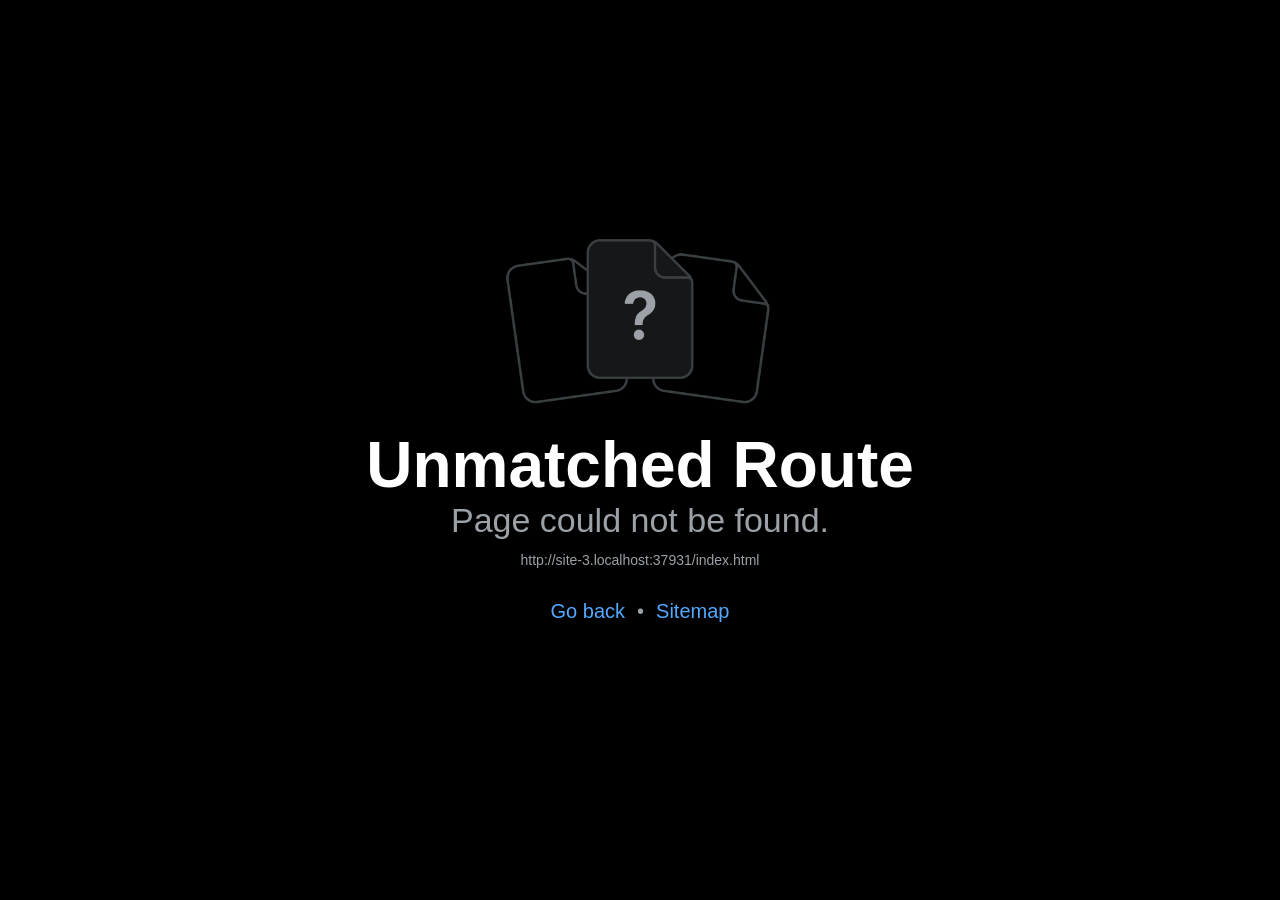
==== app/index.html @ b99bf18c "Version web de test : option 3, verre partout Co-Authored-By: Claude Opus 5.5 <noreply@anthropic.com" ====
<!doctype html>
<html lang="fr" translate="no">
  <head>
    <meta name="google" content="notranslate" />
    <meta name="theme-color" content="#2A0F1F" />
    <meta charset="utf-8" />
    <meta httpEquiv="X-UA-Compatible" content="IE=edge" />
    <meta name="viewport" content="width=device-width, initial-scale=1, shrink-to-fit=no" />
    <title>TwoGether</title>
    <!-- The `react-native-web` recommended style reset: https://necolas.github.io/react-native-web/docs/setup/#root-element -->
    <style id="expo-reset">
      /* These styles make the body full-height */
      html,
      body {
        height: 100%;
      }
      /* These styles disable body scrolling if you are using <ScrollView> */
      body {
        overflow: hidden;
      }
      /* These styles make the root element full-height */
      #root {
        display: flex;
        height: 100%;
        flex: 1;
      }
    </style>
  <link rel="icon" href="/app/favicon.ico"/><link rel="preload" href="/app/_expo/static/css/native-tabs.module-78b0f59737571f455720970791a36bdd.css" as="style">
<link rel="stylesheet" href="/app/_expo/static/css/native-tabs.module-78b0f59737571f455720970791a36bdd.css"></head>

  <body>
    <!-- Use static rendering with Expo Router to support running without JavaScript. -->
    <noscript> You need to enable JavaScript to run this app. </noscript>
    <!-- The root element for your Expo app. -->
    <div id="root"></div>
  <script src="/app/_expo/static/js/web/__expo-metro-runtime-ed4c1cfa6193d76fc294130e42bd1916.js" defer></script><script src="/app/_expo/static/js/web/__common-964e5ee8fae98165b713462261d87d5a.js" defer></script><script src="/app/_expo/static/js/web/entry-7064bbb78eefceb1a6055af173a3e4f6.js" defer></script>
</body>
</html>
---- app/_expo/static/css/native-tabs.module-78b0f59737571f455720970791a36bdd.css ----
:root{--expo-router-tabs-font-family:--apple-system, BlinkMacSystemFont, "Segoe UI", Roboto, Helvetica, Arial, sans-serif}.EFtDwW_nativeTabsContainer{flex-direction:column;flex:1;max-width:100vw;max-height:100vh;display:flex;overflow:hidden}.EFtDwW_tabContent{flex:1;max-width:100%;max-height:100%;display:flex}.EFtDwW_tabContent[data-state=inactive]{display:none}.EFtDwW_navigationMenuRoot{z-index:10;background-color:var(--expo-router-tabs-background-color,#272727);box-sizing:border-box;border-radius:25px;justify-content:flex-start;align-items:center;max-width:90vw;height:40px;margin:0;padding:5px;display:flex;position:fixed;top:24px;left:50%;overflow-x:auto;transform:translate(-50%)}.EFtDwW_navigationMenuTrigger{cursor:pointer;outline-color:var(--expo-router-tabs-tab-outline-color,#444);background-color:#0000;border:none;border-radius:20px;height:100%;margin:0;padding:0 20px;list-style:inside none;position:relative}.EFtDwW_navigationMenuTrigger[data-state=active]{background-color:var(--expo-router-tabs-active-background-color,#444)}.EFtDwW_tabText{font-weight:var(--expo-router-tabs-font-weight,500);font-size:var(--expo-router-tabs-font-size,15px);font-family:var(--expo-router-tabs-font-family);font-style:var(--expo-router-tabs-font-style,normal);opacity:var(--expo-router-tabs-text-opacity,1);color:var(--expo-router-tabs-text-color,#8b8b8b);white-space:nowrap}.EFtDwW_navigationMenuTrigger[data-state=active] .EFtDwW_tabText{color:var(--expo-router-tabs-active-text-color,#fff);font-size:var(--expo-router-tabs-active-font-size,var(--expo-router-tabs-font-size,15px))}.EFtDwW_navigationMenuTrigger:not([data-state=active]) .EFtDwW_tabText:hover{opacity:var(--expo-router-tabs-text-hover-opacity,.6)}.EFtDwW_tabBadge{--expo-router-tabs-local-badge-size:var(--expo-router-tabs-badge-size,20px);font-family:var(--expo-router-tabs-font-family);min-width:var(--expo-router-tabs-local-badge-size);width:auto;height:var(--expo-router-tabs-local-badge-size);box-sizing:border-box;border-radius:calc(var(--expo-router-tabs-local-badge-size) / 2);background-color:var(--expo-router-tabs-badge-background-color,red);color:var(--expo-router-tabs-badge-text-color,#fff);text-align:center;padding:2px 4px;font-size:12px;position:absolute;top:0;right:0}.EFtDwW_emptyTabBadge{--expo-router-tabs-local-badge-size:var(--expo-router-tabs-empty-badge-size,14px);min-width:var(--expo-router-tabs-local-badge-size);min-height:var(--expo-router-tabs-local-badge-size);border-radius:calc(var(--expo-router-tabs-local-badge-size) / 2);right:4px}
---- app/_expo/static/css/native-tabs.module-78b0f59737571f455720970791a36bdd.css ----
:root{--expo-router-tabs-font-family:--apple-system, BlinkMacSystemFont, "Segoe UI", Roboto, Helvetica, Arial, sans-serif}.EFtDwW_nativeTabsContainer{flex-direction:column;flex:1;max-width:100vw;max-height:100vh;display:flex;overflow:hidden}.EFtDwW_tabContent{flex:1;max-width:100%;max-height:100%;display:flex}.EFtDwW_tabContent[data-state=inactive]{display:none}.EFtDwW_navigationMenuRoot{z-index:10;background-color:var(--expo-router-tabs-background-color,#272727);box-sizing:border-box;border-radius:25px;justify-content:flex-start;align-items:center;max-width:90vw;height:40px;margin:0;padding:5px;display:flex;position:fixed;top:24px;left:50%;overflow-x:auto;transform:translate(-50%)}.EFtDwW_navigationMenuTrigger{cursor:pointer;outline-color:var(--expo-router-tabs-tab-outline-color,#444);background-color:#0000;border:none;border-radius:20px;height:100%;margin:0;padding:0 20px;list-style:inside none;position:relative}.EFtDwW_navigationMenuTrigger[data-state=active]{background-color:var(--expo-router-tabs-active-background-color,#444)}.EFtDwW_tabText{font-weight:var(--expo-router-tabs-font-weight,500);font-size:var(--expo-router-tabs-font-size,15px);font-family:var(--expo-router-tabs-font-family);font-style:var(--expo-router-tabs-font-style,normal);opacity:var(--expo-router-tabs-text-opacity,1);color:var(--expo-router-tabs-text-color,#8b8b8b);white-space:nowrap}.EFtDwW_navigationMenuTrigger[data-state=active] .EFtDwW_tabText{color:var(--expo-router-tabs-active-text-color,#fff);font-size:var(--expo-router-tabs-active-font-size,var(--expo-router-tabs-font-size,15px))}.EFtDwW_navigationMenuTrigger:not([data-state=active]) .EFtDwW_tabText:hover{opacity:var(--expo-router-tabs-text-hover-opacity,.6)}.EFtDwW_tabBadge{--expo-router-tabs-local-badge-size:var(--expo-router-tabs-badge-size,20px);font-family:var(--expo-router-tabs-font-family);min-width:var(--expo-router-tabs-local-badge-size);width:auto;height:var(--expo-router-tabs-local-badge-size);box-sizing:border-box;border-radius:calc(var(--expo-router-tabs-local-badge-size) / 2);background-color:var(--expo-router-tabs-badge-background-color,red);color:var(--expo-router-tabs-badge-text-color,#fff);text-align:center;padding:2px 4px;font-size:12px;position:absolute;top:0;right:0}.EFtDwW_emptyTabBadge{--expo-router-tabs-local-badge-size:var(--expo-router-tabs-empty-badge-size,14px);min-width:var(--expo-router-tabs-local-badge-size);min-height:var(--expo-router-tabs-local-badge-size);border-radius:calc(var(--expo-router-tabs-local-badge-size) / 2);right:4px}
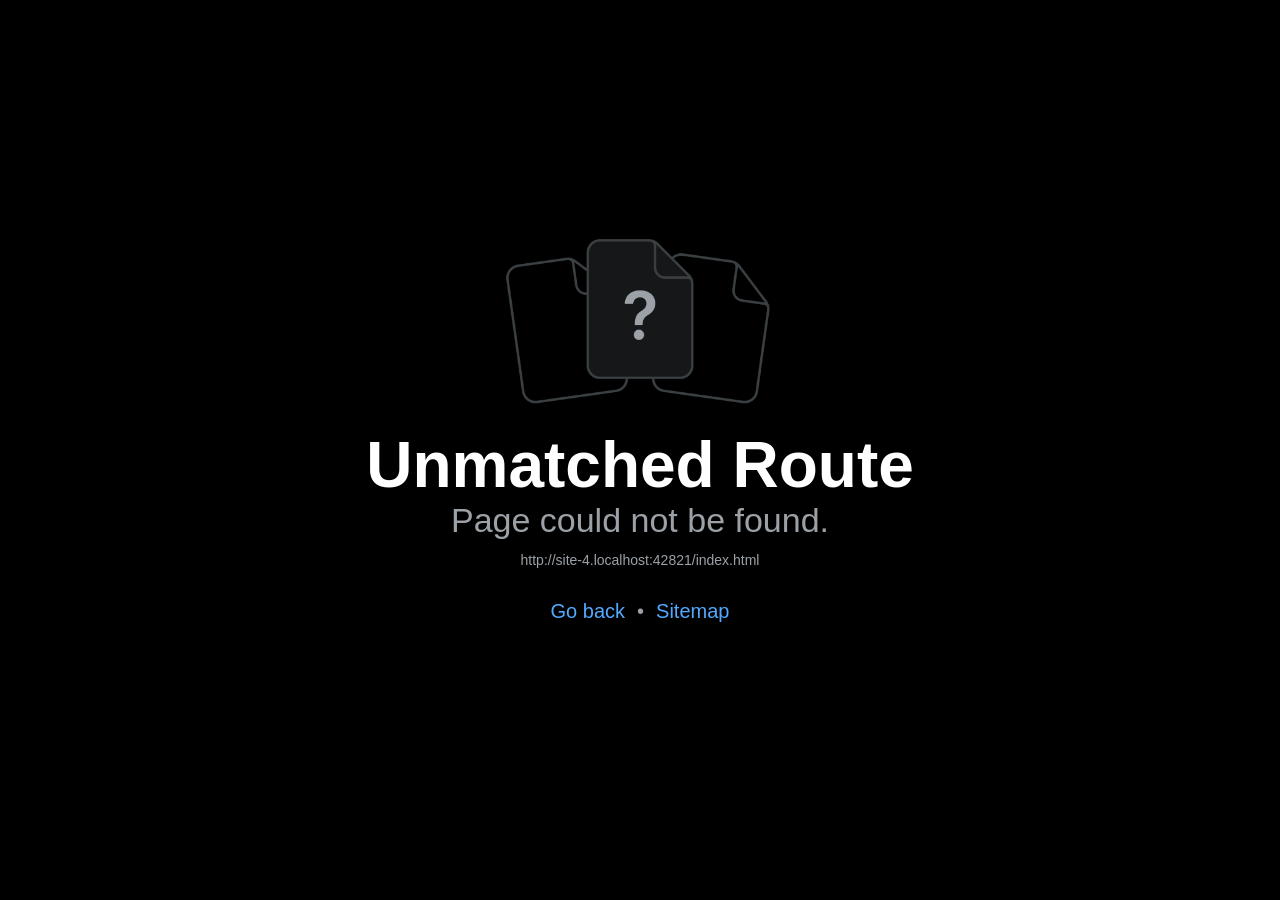
==== commit ec6e37ba: "Version web de test : cartes vocales, cartes à date, capsules, récap Co-Authored-By: Claude Opus 5.5" ====
--- a/app/index.html
+++ b/app/index.html
@@ -33,6 +33,6 @@
     <noscript> You need to enable JavaScript to run this app. </noscript>
     <!-- The root element for your Expo app. -->
     <div id="root"></div>
-  <script src="/app/_expo/static/js/web/__expo-metro-runtime-ed4c1cfa6193d76fc294130e42bd1916.js" defer></script><script src="/app/_expo/static/js/web/__common-964e5ee8fae98165b713462261d87d5a.js" defer></script><script src="/app/_expo/static/js/web/entry-7064bbb78eefceb1a6055af173a3e4f6.js" defer></script>
+  <script src="/app/_expo/static/js/web/__expo-metro-runtime-ed4c1cfa6193d76fc294130e42bd1916.js" defer></script><script src="/app/_expo/static/js/web/__common-a9a21034e6636ffea9eb06d92b945ad5.js" defer></script><script src="/app/_expo/static/js/web/entry-0d681ade4c746e10712ff317d9e7a125.js" defer></script>
 </body>
 </html>
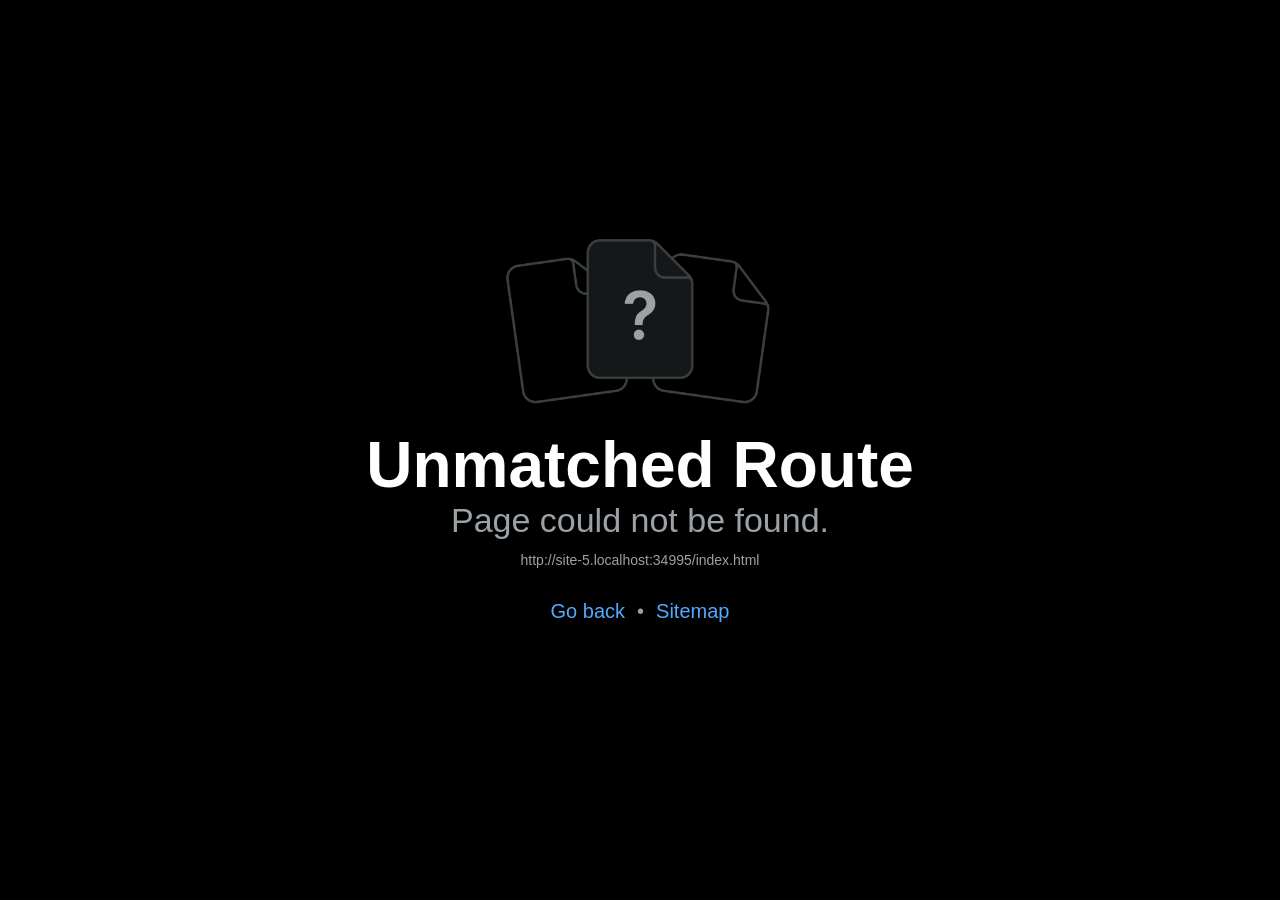
==== commit 4b03dee5: "Version web de test : accueil épuré Co-Authored-By: Claude Opus 5.5 <noreply@anthropic.com> Claude-S" ====
--- a/app/index.html
+++ b/app/index.html
@@ -33,6 +33,6 @@
     <noscript> You need to enable JavaScript to run this app. </noscript>
     <!-- The root element for your Expo app. -->
     <div id="root"></div>
-  <script src="/app/_expo/static/js/web/__expo-metro-runtime-ed4c1cfa6193d76fc294130e42bd1916.js" defer></script><script src="/app/_expo/static/js/web/__common-a9a21034e6636ffea9eb06d92b945ad5.js" defer></script><script src="/app/_expo/static/js/web/entry-0d681ade4c746e10712ff317d9e7a125.js" defer></script>
+  <script src="/app/_expo/static/js/web/__expo-metro-runtime-ed4c1cfa6193d76fc294130e42bd1916.js" defer></script><script src="/app/_expo/static/js/web/__common-91b62f2ee95aa877ad048787c326aa34.js" defer></script><script src="/app/_expo/static/js/web/entry-5f4b11d17b24a6e152f18e433436e76c.js" defer></script>
 </body>
 </html>
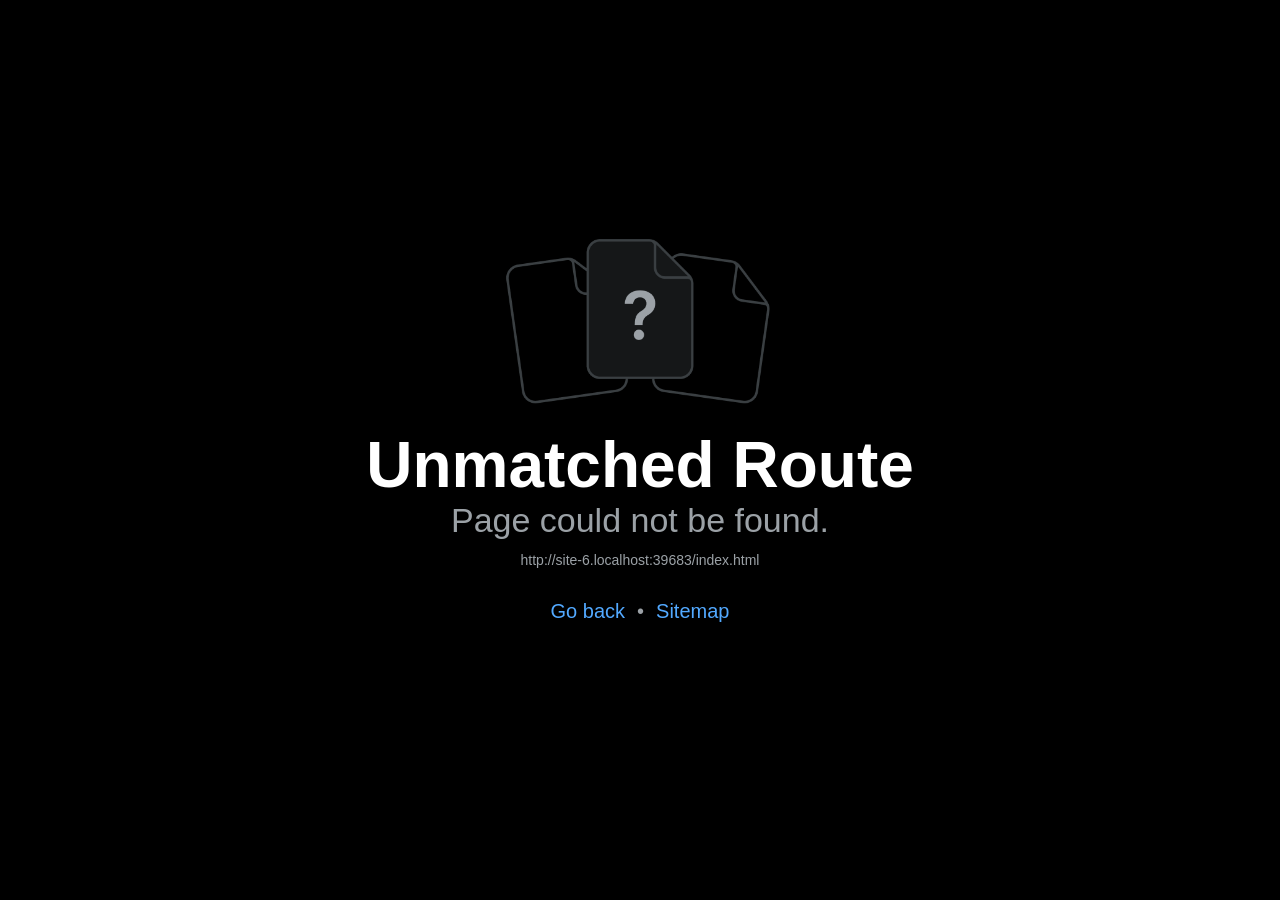
==== commit 2c0affb1: "App web : nouveau design Co-Authored-By: Claude Opus 5.5 <noreply@anthropic.com> Claude-Session: htt" ====
--- a/app/index.html
+++ b/app/index.html
@@ -25,14 +25,13 @@
         flex: 1;
       }
     </style>
-  <link rel="icon" href="/app/favicon.ico"/><link rel="preload" href="/app/_expo/static/css/native-tabs.module-78b0f59737571f455720970791a36bdd.css" as="style">
-<link rel="stylesheet" href="/app/_expo/static/css/native-tabs.module-78b0f59737571f455720970791a36bdd.css"></head>
+  <link rel="icon" href="/app/favicon.ico"/></head>
 
   <body>
     <!-- Use static rendering with Expo Router to support running without JavaScript. -->
     <noscript> You need to enable JavaScript to run this app. </noscript>
     <!-- The root element for your Expo app. -->
     <div id="root"></div>
-  <script src="/app/_expo/static/js/web/__expo-metro-runtime-ed4c1cfa6193d76fc294130e42bd1916.js" defer></script><script src="/app/_expo/static/js/web/__common-91b62f2ee95aa877ad048787c326aa34.js" defer></script><script src="/app/_expo/static/js/web/entry-5f4b11d17b24a6e152f18e433436e76c.js" defer></script>
+  <script src="/app/_expo/static/js/web/__expo-metro-runtime-ed4c1cfa6193d76fc294130e42bd1916.js" defer></script><script src="/app/_expo/static/js/web/__common-961e80827e66b3d3f28742c70618a0a1.js" defer></script><script src="/app/_expo/static/js/web/entry-d3c084b501472f8de2cc619841204a6f.js" defer></script>
 </body>
 </html>
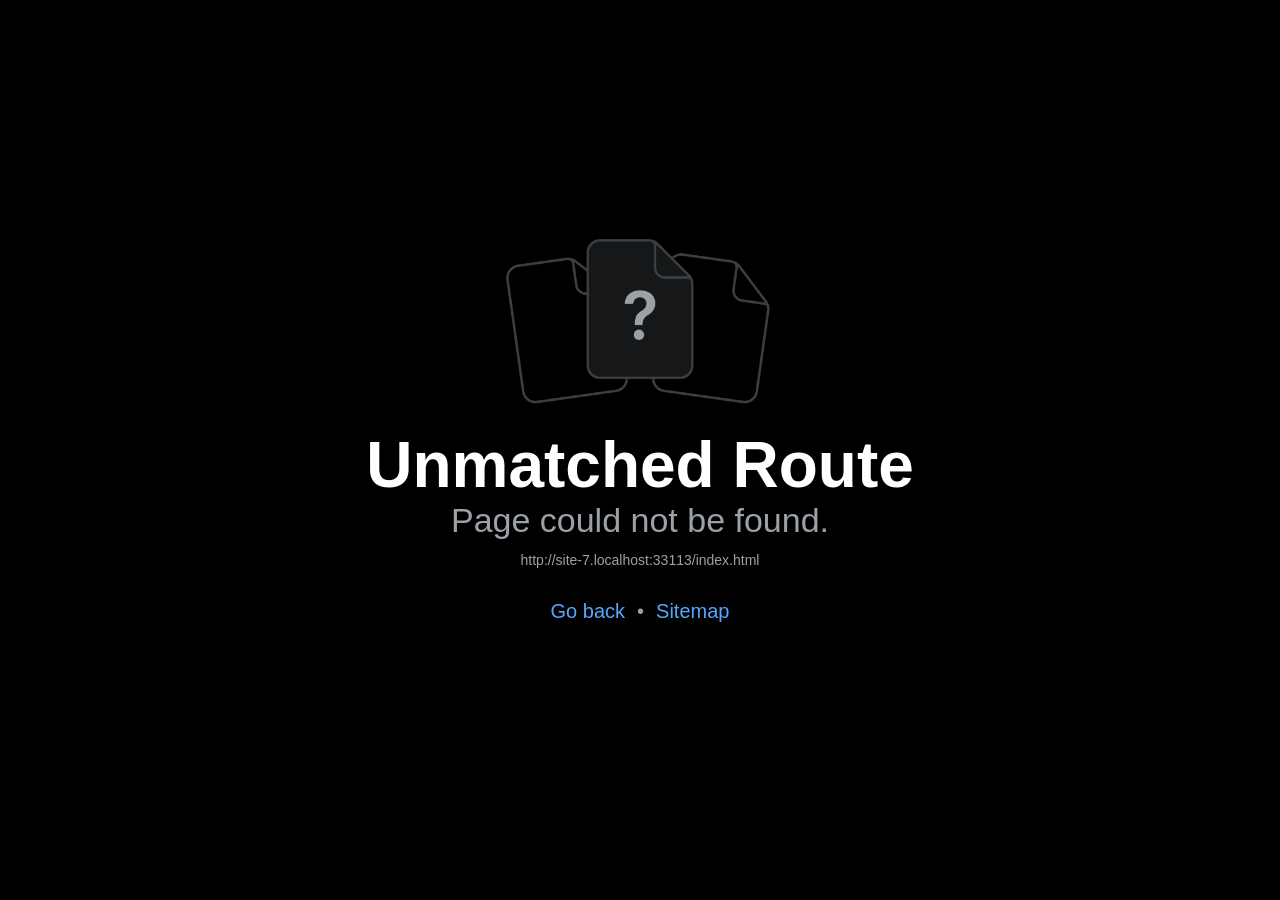
==== commit 7b55bb2b: "App web : appui long corrigé Co-Authored-By: Claude Opus 5.5 <noreply@anthropic.com> Claude-Session:" ====
--- a/app/index.html
+++ b/app/index.html
@@ -32,6 +32,6 @@
     <noscript> You need to enable JavaScript to run this app. </noscript>
     <!-- The root element for your Expo app. -->
     <div id="root"></div>
-  <script src="/app/_expo/static/js/web/__expo-metro-runtime-ed4c1cfa6193d76fc294130e42bd1916.js" defer></script><script src="/app/_expo/static/js/web/__common-961e80827e66b3d3f28742c70618a0a1.js" defer></script><script src="/app/_expo/static/js/web/entry-d3c084b501472f8de2cc619841204a6f.js" defer></script>
+  <script src="/app/_expo/static/js/web/__expo-metro-runtime-ed4c1cfa6193d76fc294130e42bd1916.js" defer></script><script src="/app/_expo/static/js/web/__common-961e80827e66b3d3f28742c70618a0a1.js" defer></script><script src="/app/_expo/static/js/web/entry-a34ccc79ef75dcb18574e9d526e1e6cb.js" defer></script>
 </body>
 </html>
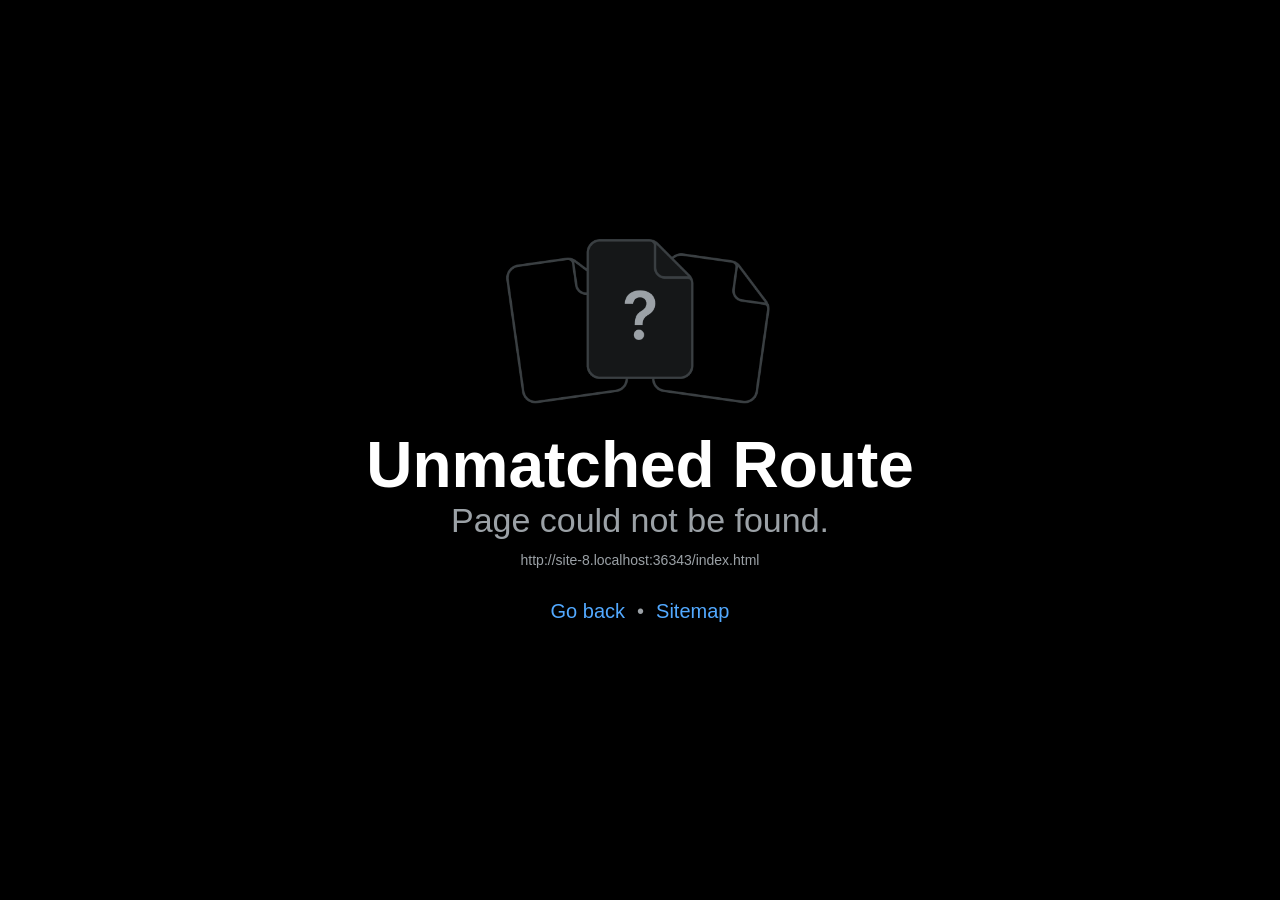
==== commit a7858f75: "App web : nouvelle police Co-Authored-By: Claude Opus 5.5 <noreply@anthropic.com> Claude-Session: ht" ====
--- a/app/index.html
+++ b/app/index.html
@@ -32,6 +32,6 @@
     <noscript> You need to enable JavaScript to run this app. </noscript>
     <!-- The root element for your Expo app. -->
     <div id="root"></div>
-  <script src="/app/_expo/static/js/web/__expo-metro-runtime-ed4c1cfa6193d76fc294130e42bd1916.js" defer></script><script src="/app/_expo/static/js/web/__common-961e80827e66b3d3f28742c70618a0a1.js" defer></script><script src="/app/_expo/static/js/web/entry-a34ccc79ef75dcb18574e9d526e1e6cb.js" defer></script>
+  <script src="/app/_expo/static/js/web/__expo-metro-runtime-ed4c1cfa6193d76fc294130e42bd1916.js" defer></script><script src="/app/_expo/static/js/web/__common-f26625f75bd223b176459735130f4631.js" defer></script><script src="/app/_expo/static/js/web/entry-d1c07979244880dbc9b6562792a010fc.js" defer></script>
 </body>
 </html>
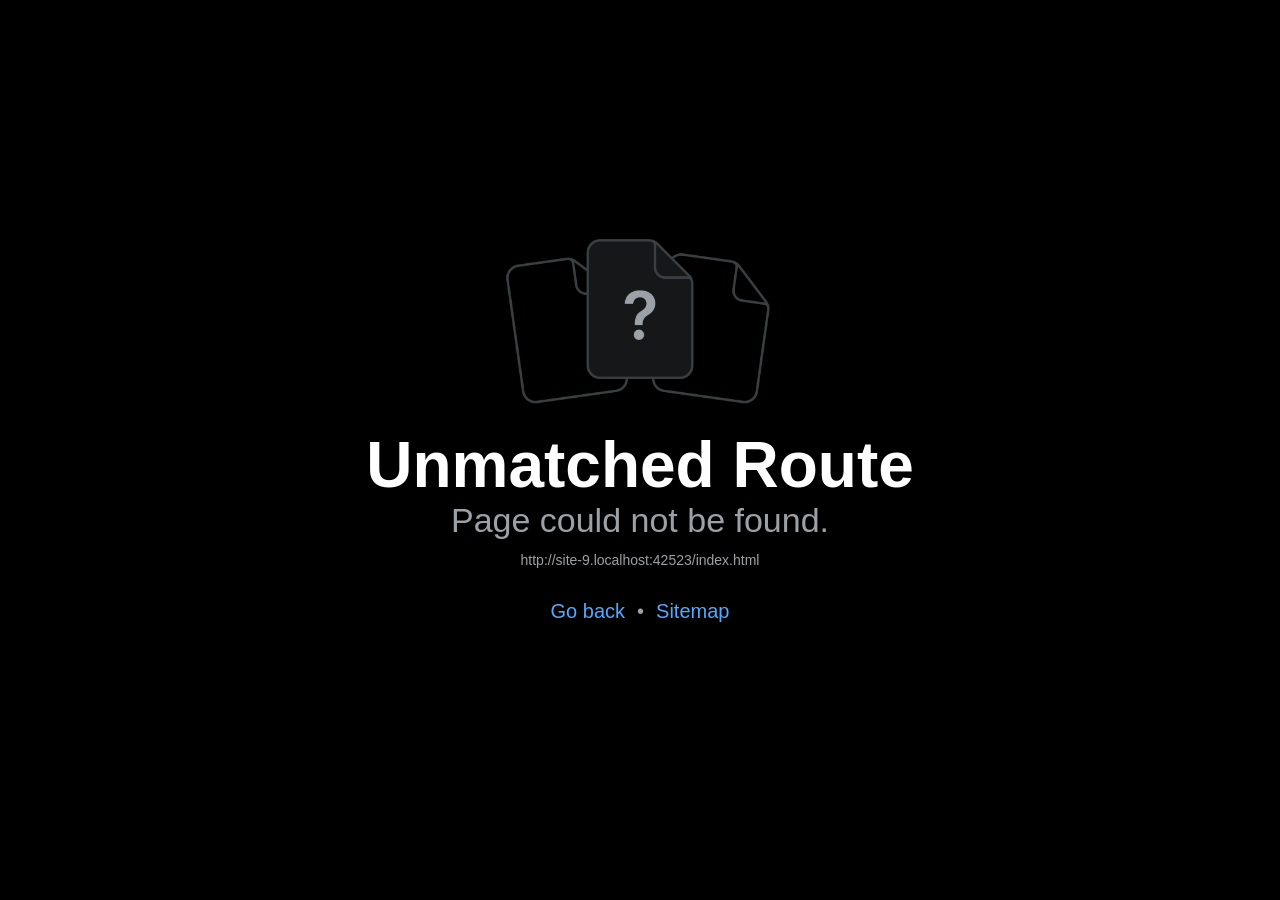
==== commit d7838586: "App web : journal ; confidentialité à jour Co-Authored-By: Claude Opus 5.5 <noreply@anthropic.com> C" ====
--- a/app/index.html
+++ b/app/index.html
@@ -32,6 +32,6 @@
     <noscript> You need to enable JavaScript to run this app. </noscript>
     <!-- The root element for your Expo app. -->
     <div id="root"></div>
-  <script src="/app/_expo/static/js/web/__expo-metro-runtime-ed4c1cfa6193d76fc294130e42bd1916.js" defer></script><script src="/app/_expo/static/js/web/__common-f26625f75bd223b176459735130f4631.js" defer></script><script src="/app/_expo/static/js/web/entry-d1c07979244880dbc9b6562792a010fc.js" defer></script>
+  <script src="/app/_expo/static/js/web/__expo-metro-runtime-ed4c1cfa6193d76fc294130e42bd1916.js" defer></script><script src="/app/_expo/static/js/web/__common-4ca71ed51ba4c5feb0c643413d1c6402.js" defer></script><script src="/app/_expo/static/js/web/entry-ff7a51435a881c732f2908a1384643e8.js" defer></script>
 </body>
 </html>
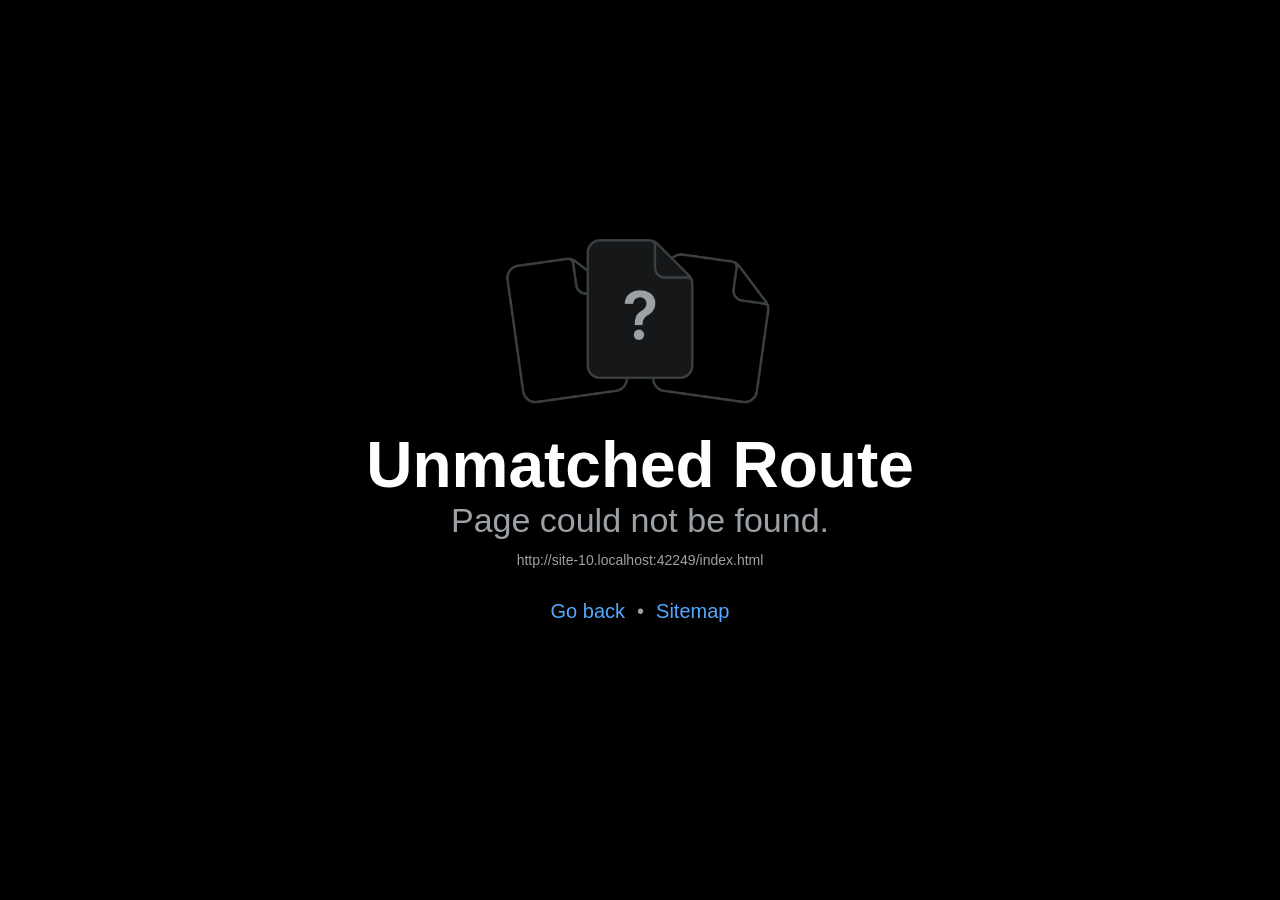
==== commit 6c0cb251: "App web : mise à jour Co-Authored-By: Claude Opus 5.5 <noreply@anthropic.com> Claude-Session: https:" ====
--- a/app/index.html
+++ b/app/index.html
@@ -32,6 +32,6 @@
     <noscript> You need to enable JavaScript to run this app. </noscript>
     <!-- The root element for your Expo app. -->
     <div id="root"></div>
-  <script src="/app/_expo/static/js/web/__expo-metro-runtime-ed4c1cfa6193d76fc294130e42bd1916.js" defer></script><script src="/app/_expo/static/js/web/__common-4ca71ed51ba4c5feb0c643413d1c6402.js" defer></script><script src="/app/_expo/static/js/web/entry-ff7a51435a881c732f2908a1384643e8.js" defer></script>
+  <script src="/app/_expo/static/js/web/__expo-metro-runtime-ed4c1cfa6193d76fc294130e42bd1916.js" defer></script><script src="/app/_expo/static/js/web/__common-4ca71ed51ba4c5feb0c643413d1c6402.js" defer></script><script src="/app/_expo/static/js/web/entry-8444688481529936e4d27bf13078d081.js" defer></script>
 </body>
 </html>
